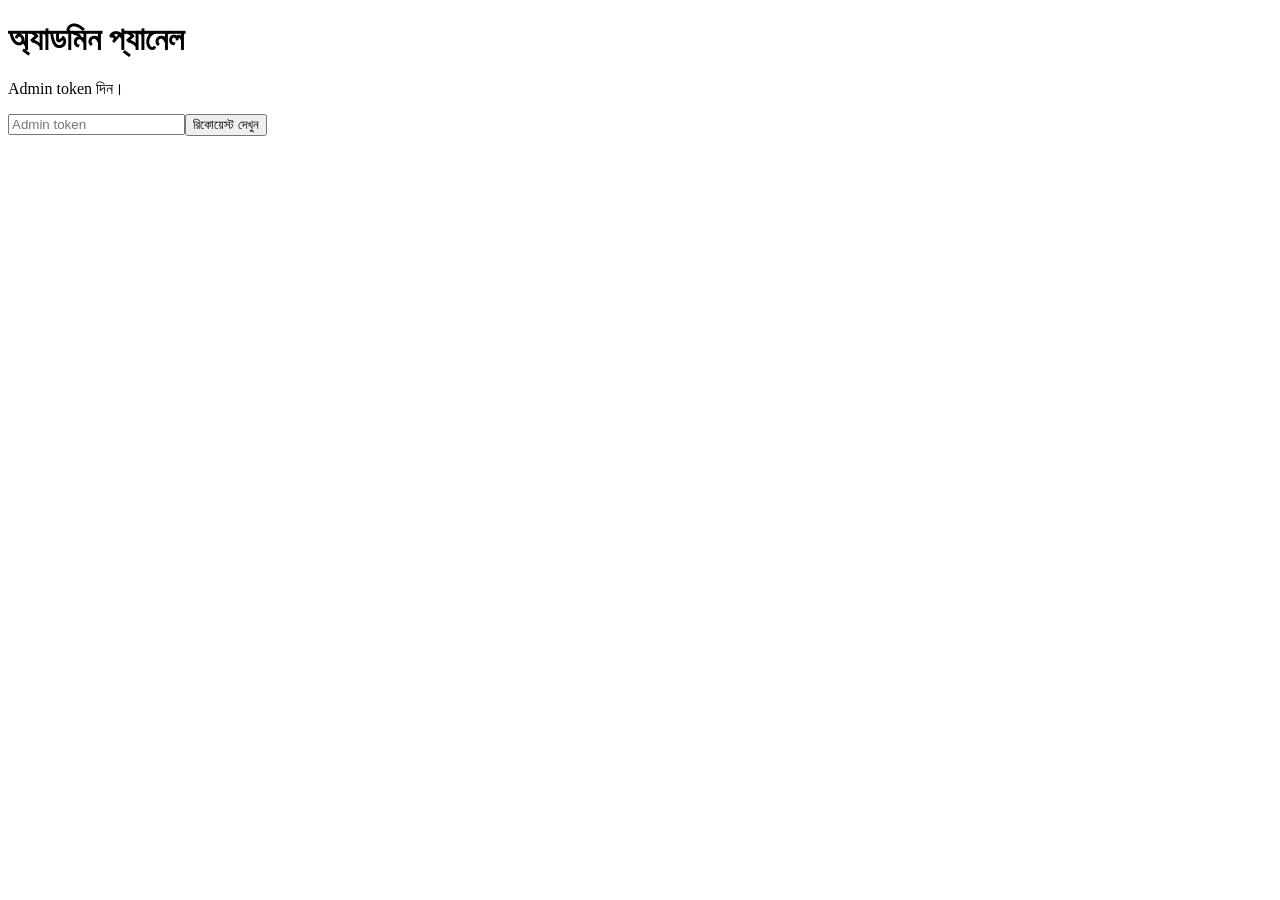
==== web/admin.html @ f9fae226 "Add files via upload" ====
<!doctype html><html lang="bn"><head><meta charset="utf-8"><meta name="viewport" content="width=device-width,initial-scale=1"><title>অ্যাডমিন</title><link rel="stylesheet" href="/static/style.css"></head><body><main><h1>অ্যাডমিন প্যানেল</h1><p>Admin token দিন।</p><input id="token" type="password" placeholder="Admin token"><button id="load">রিকোয়েস্ট দেখুন</button><p id="msg"></p><div id="list"></div></main><script>
const token=()=>document.getElementById('token').value, msg=document.getElementById('msg'), list=document.getElementById('list');
async function load(){try{let r=await fetch('/api/admin/requests',{headers:{'X-Admin-Token':token()}}),data=await r.json();if(!r.ok)throw Error(data.detail);list.innerHTML='';data.forEach(j=>{let d=document.createElement('section');d.className='job';let h=document.createElement('h3');h.textContent=`#${j.id} ${j.original_name} — ${j.status}`;d.append(h);let p=document.createElement('p');p.textContent=`Pages/sheet ${j.pages}; ${j.orientation}; duplex ${!!j.duplex}; copies ${j.copies}`;d.append(p);if(j.status==='pending'){let a=document.createElement('button');a.textContent='Approve';a.onclick=()=>action(j.id,'approve');let b=document.createElement('button');b.textContent='Reject';b.onclick=()=>action(j.id,'reject');d.append(a,b)}list.append(d)});msg.textContent=`${data.length}টি রিকোয়েস্ট`;}catch(e){msg.textContent='সমস্যা: '+e.message}}
async function action(id,what){let opts={method:'POST',headers:{'X-Admin-Token':token()}};if(what==='reject'){let f=new FormData();f.set('reason',prompt('কারণ?')||'Rejected');opts.body=f}let r=await fetch(`/api/admin/requests/${id}/${what}`,opts),j=await r.json();if(!r.ok){msg.textContent=j.detail;return}load()}
document.getElementById('load').onclick=load;
</script></body></html>
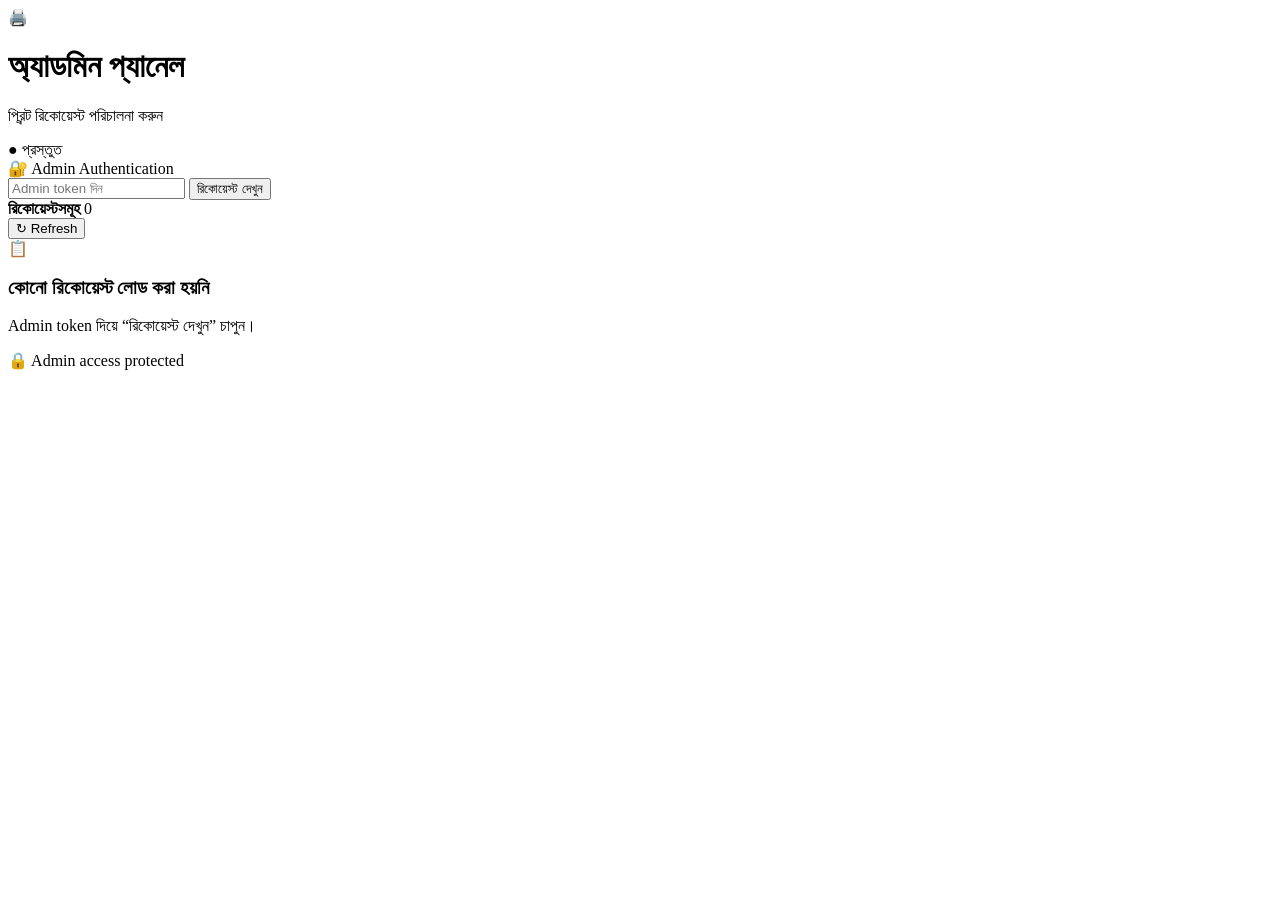
==== commit 3c5cea3a: "Update admin.html" ====
--- a/web/admin.html
+++ b/web/admin.html
@@ -1,6 +1,997 @@
-<!doctype html><html lang="bn"><head><meta charset="utf-8"><meta name="viewport" content="width=device-width,initial-scale=1"><title>অ্যাডমিন</title><link rel="stylesheet" href="/static/style.css"></head><body><main><h1>অ্যাডমিন প্যানেল</h1><p>Admin token দিন।</p><input id="token" type="password" placeholder="Admin token"><button id="load">রিকোয়েস্ট দেখুন</button><p id="msg"></p><div id="list"></div></main><script>
-const token=()=>document.getElementById('token').value, msg=document.getElementById('msg'), list=document.getElementById('list');
-async function load(){try{let r=await fetch('/api/admin/requests',{headers:{'X-Admin-Token':token()}}),data=await r.json();if(!r.ok)throw Error(data.detail);list.innerHTML='';data.forEach(j=>{let d=document.createElement('section');d.className='job';let h=document.createElement('h3');h.textContent=`#${j.id} ${j.original_name} — ${j.status}`;d.append(h);let p=document.createElement('p');p.textContent=`Pages/sheet ${j.pages}; ${j.orientation}; duplex ${!!j.duplex}; copies ${j.copies}`;d.append(p);if(j.status==='pending'){let a=document.createElement('button');a.textContent='Approve';a.onclick=()=>action(j.id,'approve');let b=document.createElement('button');b.textContent='Reject';b.onclick=()=>action(j.id,'reject');d.append(a,b)}list.append(d)});msg.textContent=`${data.length}টি রিকোয়েস্ট`;}catch(e){msg.textContent='সমস্যা: '+e.message}}
-async function action(id,what){let opts={method:'POST',headers:{'X-Admin-Token':token()}};if(what==='reject'){let f=new FormData();f.set('reason',prompt('কারণ?')||'Rejected');opts.body=f}let r=await fetch(`/api/admin/requests/${id}/${what}`,opts),j=await r.json();if(!r.ok){msg.textContent=j.detail;return}load()}
-document.getElementById('load').onclick=load;
-</script></body></html>+<!doctype html>
+<html lang="bn">
+
+<head>
+
+    <meta charset="utf-8">
+
+    <meta
+        name="viewport"
+        content="width=device-width,initial-scale=1"
+    >
+
+    <title>অ্যাডমিন প্যানেল</title>
+
+    <link rel="preconnect" href="https://fonts.googleapis.com">
+
+    <link rel="preconnect"
+          href="https://fonts.gstatic.com"
+          crossorigin>
+
+    <link
+        href="https://fonts.googleapis.com/css2?family=Hind+Siliguri:wght@400;500;600;700&display=swap"
+        rel="stylesheet"
+    >
+
+    <link
+        rel="stylesheet"
+        href="/static/style.css"
+    >
+
+</head>
+
+
+<body>
+
+<div class="page-background">
+
+    <main class="admin-card">
+
+
+        <!-- HEADER -->
+
+        <header class="admin-header">
+
+            <div class="admin-title-wrap">
+
+                <div class="admin-icon">
+                    🖨️
+                </div>
+
+                <div>
+
+                    <h1>
+                        অ্যাডমিন প্যানেল
+                    </h1>
+
+                    <p>
+                        প্রিন্ট রিকোয়েস্ট পরিচালনা করুন
+                    </p>
+
+                </div>
+
+            </div>
+
+            <div
+                id="connectionBadge"
+                class="connection-badge"
+            >
+                ● প্রস্তুত
+            </div>
+
+        </header>
+
+
+        <!-- TOKEN -->
+
+        <section class="admin-login-box">
+
+            <div class="section-title">
+
+                <span>🔐</span>
+
+                <span>
+                    Admin Authentication
+                </span>
+
+            </div>
+
+
+            <div class="token-row">
+
+                <input
+                    id="token"
+                    type="password"
+                    placeholder="Admin token দিন"
+                    autocomplete="off"
+                >
+
+                <button
+                    id="load"
+                    class="primary-button"
+                >
+                    রিকোয়েস্ট দেখুন
+                </button>
+
+            </div>
+
+        </section>
+
+
+        <!-- TOOLBAR -->
+
+        <div class="admin-toolbar">
+
+            <div>
+
+                <strong>
+                    রিকোয়েস্টসমূহ
+                </strong>
+
+                <span
+                    id="count"
+                    class="count-badge"
+                >
+                    0
+                </span>
+
+            </div>
+
+
+            <button
+                id="refresh"
+                class="secondary-button"
+            >
+                ↻ Refresh
+            </button>
+
+        </div>
+
+
+        <!-- MESSAGE -->
+
+        <div
+            id="msg"
+            class="admin-message"
+        >
+        </div>
+
+
+        <!-- LIST -->
+
+        <div
+            id="list"
+            class="job-list"
+        >
+
+            <div class="empty-state">
+
+                <div class="empty-icon">
+                    📋
+                </div>
+
+                <h3>
+                    কোনো রিকোয়েস্ট লোড করা হয়নি
+                </h3>
+
+                <p>
+                    Admin token দিয়ে
+                    “রিকোয়েস্ট দেখুন” চাপুন।
+                </p>
+
+            </div>
+
+        </div>
+
+
+        <!-- FOOTER -->
+
+        <footer class="page-footer">
+
+            <span>
+                🔒 Admin access protected
+            </span>
+
+        </footer>
+
+
+    </main>
+
+</div>
+
+
+<script>
+
+
+const tokenInput =
+    document.getElementById('token');
+
+
+const loadButton =
+    document.getElementById('load');
+
+
+const refreshButton =
+    document.getElementById('refresh');
+
+
+const msg =
+    document.getElementById('msg');
+
+
+const list =
+    document.getElementById('list');
+
+
+const count =
+    document.getElementById('count');
+
+
+const connectionBadge =
+    document.getElementById(
+        'connectionBadge'
+    );
+
+
+function token() {
+
+    return tokenInput.value.trim();
+
+}
+
+
+/* -------------------------------------------------
+   MESSAGE
+------------------------------------------------- */
+
+function showMessage(
+    text,
+    type = ''
+) {
+
+    msg.className =
+        'admin-message ' + type;
+
+    msg.textContent =
+        text;
+
+}
+
+
+/* -------------------------------------------------
+   STATUS
+------------------------------------------------- */
+
+function statusClass(status) {
+
+    if (status === 'pending') {
+        return 'status-pending';
+    }
+
+    if (status === 'approved') {
+        return 'status-approved';
+    }
+
+    if (status === 'rejected') {
+        return 'status-rejected';
+    }
+
+    if (status === 'completed') {
+        return 'status-completed';
+    }
+
+    return 'status-other';
+
+}
+
+
+function statusText(status) {
+
+    const map = {
+
+        pending: 'Pending',
+
+        approved: 'Approved',
+
+        rejected: 'Rejected',
+
+        completed: 'Completed'
+
+    };
+
+    return map[status] || status;
+
+}
+
+
+/* -------------------------------------------------
+   LOAD
+------------------------------------------------- */
+
+async function load() {
+
+    if (!token()) {
+
+        showMessage(
+            'দয়া করে Admin token দিন।',
+            'error'
+        );
+
+        return;
+
+    }
+
+
+    loadButton.disabled = true;
+
+    refreshButton.disabled = true;
+
+
+    connectionBadge.textContent =
+        '● Loading...';
+
+
+    connectionBadge.className =
+        'connection-badge loading';
+
+
+    showMessage(
+        'রিকোয়েস্ট লোড হচ্ছে...',
+        'loading'
+    );
+
+
+    try {
+
+        const response =
+            await fetch(
+                '/api/admin/requests',
+                {
+                    headers: {
+                        'X-Admin-Token':
+                            token()
+                    }
+                }
+            );
+
+
+        const data =
+            await response.json();
+
+
+        if (!response.ok) {
+
+            throw new Error(
+                data.detail ||
+                'রিকোয়েস্ট লোড করা যায়নি।'
+            );
+
+        }
+
+
+        renderJobs(data);
+
+
+        count.textContent =
+            data.length;
+
+
+        connectionBadge.textContent =
+            '● Connected';
+
+
+        connectionBadge.className =
+            'connection-badge connected';
+
+
+        showMessage(
+            `${data.length}টি রিকোয়েস্ট পাওয়া গেছে।`,
+            'success'
+        );
+
+
+    } catch (error) {
+
+        connectionBadge.textContent =
+            '● Error';
+
+
+        connectionBadge.className =
+            'connection-badge error';
+
+
+        showMessage(
+            'সমস্যা: ' +
+            error.message,
+            'error'
+        );
+
+    }
+
+
+    loadButton.disabled = false;
+
+    refreshButton.disabled = false;
+
+}
+
+
+/* -------------------------------------------------
+   RENDER JOBS
+------------------------------------------------- */
+
+function renderJobs(data) {
+
+    list.innerHTML = '';
+
+
+    if (!data || data.length === 0) {
+
+        list.innerHTML = `
+
+            <div class="empty-state">
+
+                <div class="empty-icon">
+                    🎉
+                </div>
+
+                <h3>
+                    কোনো রিকোয়েস্ট নেই
+                </h3>
+
+                <p>
+                    নতুন customer request এলে
+                    এখানে দেখা যাবে।
+                </p>
+
+            </div>
+
+        `;
+
+        return;
+
+    }
+
+
+    data.forEach(
+        job => {
+
+            const card =
+                document.createElement(
+                    'section'
+                );
+
+
+            card.className =
+                'job-card';
+
+
+            /* HEADER */
+
+            const header =
+                document.createElement(
+                    'div'
+                );
+
+
+            header.className =
+                'job-card-header';
+
+
+            const title =
+                document.createElement(
+                    'div'
+                );
+
+
+            title.className =
+                'job-title';
+
+
+            title.innerHTML =
+                `<span class="job-number">
+                    #${job.id}
+                </span>
+                <span>
+                    ${escapeHtml(
+                        job.original_name ||
+                        'Document'
+                    )}
+                </span>`;
+
+
+            const badge =
+                document.createElement(
+                    'span'
+                );
+
+
+            badge.className =
+                `status-badge ${
+                    statusClass(job.status)
+                }`;
+
+
+            badge.textContent =
+                statusText(job.status);
+
+
+            header.appendChild(title);
+
+            header.appendChild(badge);
+
+
+            card.appendChild(header);
+
+
+            /* DETAILS */
+
+            const details =
+                document.createElement(
+                    'div'
+                );
+
+
+            details.className =
+                'job-details';
+
+
+            addDetail(
+                details,
+                '📄',
+                'Pages/sheet',
+                job.pages
+            );
+
+
+            addDetail(
+                details,
+                '↕️',
+                'Orientation',
+                job.orientation
+            );
+
+
+            addDetail(
+                details,
+                '📑',
+                'Page range',
+                job.page_range || 'All'
+            );
+
+
+            addDetail(
+                details,
+                '🔢',
+                'Copies',
+                job.copies
+            );
+
+
+            addDetail(
+                details,
+                '🎨',
+                'Color',
+                job.color_mode || 'color'
+            );
+
+
+            addDetail(
+                details,
+                '↔️',
+                'Duplex',
+                job.duplex
+                    ? 'হ্যাঁ'
+                    : 'না'
+            );
+
+
+            card.appendChild(details);
+
+
+            /* ACTIONS */
+
+            const actions =
+                document.createElement(
+                    'div'
+                );
+
+
+            actions.className =
+                'job-actions';
+
+
+            if (
+                job.status ===
+                'pending'
+            ) {
+
+                const approve =
+                    createButton(
+                        '✓ Approve',
+                        'approve-button'
+                    );
+
+
+                approve.onclick =
+                    () =>
+                        action(
+                            job.id,
+                            'approve'
+                        );
+
+
+                const reject =
+                    createButton(
+                        '✕ Reject',
+                        'reject-button'
+                    );
+
+
+                reject.onclick =
+                    () =>
+                        action(
+                            job.id,
+                            'reject'
+                        );
+
+
+                actions.appendChild(
+                    approve
+                );
+
+
+                actions.appendChild(
+                    reject
+                );
+
+            }
+
+            else if (
+                job.status ===
+                'approved'
+            ) {
+
+                const approvedText =
+                    document.createElement(
+                        'div'
+                    );
+
+
+                approvedText.className =
+                    'approved-info';
+
+
+                approvedText.innerHTML =
+                    '✓ Approved — Desktop Admin App থেকে print করা যাবে।';
+
+
+                actions.appendChild(
+                    approvedText
+                );
+
+
+                const reject =
+                    createButton(
+                        '✕ Reject',
+                        'reject-button'
+                    );
+
+
+                reject.onclick =
+                    () =>
+                        action(
+                            job.id,
+                            'reject'
+                        );
+
+
+                actions.appendChild(
+                    reject
+                );
+
+            }
+
+            else if (
+                job.status ===
+                'rejected'
+            ) {
+
+                const rejectedText =
+                    document.createElement(
+                        'div'
+                    );
+
+
+                rejectedText.className =
+                    'rejected-info';
+
+
+                rejectedText.textContent =
+                    'এই রিকোয়েস্টটি Reject করা হয়েছে।';
+
+
+                actions.appendChild(
+                    rejectedText
+                );
+
+            }
+
+
+            card.appendChild(actions);
+
+
+            list.appendChild(card);
+
+        }
+    );
+
+}
+
+
+/* -------------------------------------------------
+   DETAIL
+------------------------------------------------- */
+
+function addDetail(
+    parent,
+    icon,
+    label,
+    value
+) {
+
+    const item =
+        document.createElement(
+            'div'
+        );
+
+
+    item.className =
+        'detail-item';
+
+
+    item.innerHTML = `
+
+        <span class="detail-icon">
+            ${icon}
+        </span>
+
+        <span>
+
+            <small>
+                ${label}
+            </small>
+
+            <strong>
+                ${escapeHtml(
+                    String(value)
+                )}
+            </strong>
+
+        </span>
+
+    `;
+
+
+    parent.appendChild(item);
+
+}
+
+
+/* -------------------------------------------------
+   BUTTON
+------------------------------------------------- */
+
+function createButton(
+    text,
+    className
+) {
+
+    const button =
+        document.createElement(
+            'button'
+        );
+
+
+    button.textContent =
+        text;
+
+
+    button.className =
+        `job-action-button ${className}`;
+
+
+    return button;
+
+}
+
+
+/* -------------------------------------------------
+   APPROVE / REJECT
+------------------------------------------------- */
+
+async function action(
+    id,
+    what
+) {
+
+    if (
+        what === 'approve'
+    ) {
+
+        const confirmed =
+            confirm(
+                `রিকোয়েস্ট #${id} approve করবেন?`
+            );
+
+
+        if (!confirmed) {
+            return;
+        }
+
+    }
+
+
+    const options = {
+
+        method: 'POST',
+
+        headers: {
+            'X-Admin-Token':
+                token()
+        }
+
+    };
+
+
+    if (
+        what === 'reject'
+    ) {
+
+        const reason =
+            prompt(
+                'Reject করার কারণ লিখুন:',
+                'Rejected'
+            );
+
+
+        if (
+            reason === null
+        ) {
+
+            return;
+
+        }
+
+
+        const formData =
+            new FormData();
+
+
+        formData.set(
+            'reason',
+            reason.trim() ||
+            'Rejected'
+        );
+
+
+        options.body =
+            formData;
+
+    }
+
+
+    showMessage(
+        'প্রসেস হচ্ছে...',
+        'loading'
+    );
+
+
+    try {
+
+        const response =
+            await fetch(
+                `/api/admin/requests/${id}/${what}`,
+                options
+            );
+
+
+        const data =
+            await response.json();
+
+
+        if (!response.ok) {
+
+            throw new Error(
+                data.detail ||
+                'Action সম্পন্ন করা যায়নি।'
+            );
+
+        }
+
+
+        showMessage(
+            `রিকোয়েস্ট #${id} সফলভাবে ${
+                what === 'approve'
+                    ? 'Approve'
+                    : 'Reject'
+            } হয়েছে।`,
+            'success'
+        );
+
+
+        await load();
+
+
+    } catch (error) {
+
+        showMessage(
+            'সমস্যা: ' +
+            error.message,
+            'error'
+        );
+
+    }
+
+}
+
+
+/* -------------------------------------------------
+   HTML ESCAPE
+------------------------------------------------- */
+
+function escapeHtml(
+    value
+) {
+
+    return String(value)
+
+        .replace(
+            /&/g,
+            '&amp;'
+        )
+
+        .replace(
+            /</g,
+            '&lt;'
+        )
+
+        .replace(
+            />/g,
+            '&gt;'
+        )
+
+        .replace(
+            /"/g,
+            '&quot;'
+        )
+
+        .replace(
+            /'/g,
+            '&#039;'
+        );
+
+}
+
+
+/* -------------------------------------------------
+   EVENTS
+------------------------------------------------- */
+
+loadButton.onclick =
+    load;
+
+
+refreshButton.onclick =
+    load;
+
+
+tokenInput.addEventListener(
+    'keydown',
+    function (event) {
+
+        if (
+            event.key === 'Enter'
+        ) {
+
+            load();
+
+        }
+
+    }
+);
+
+</script>
+
+</body>
+</html>
